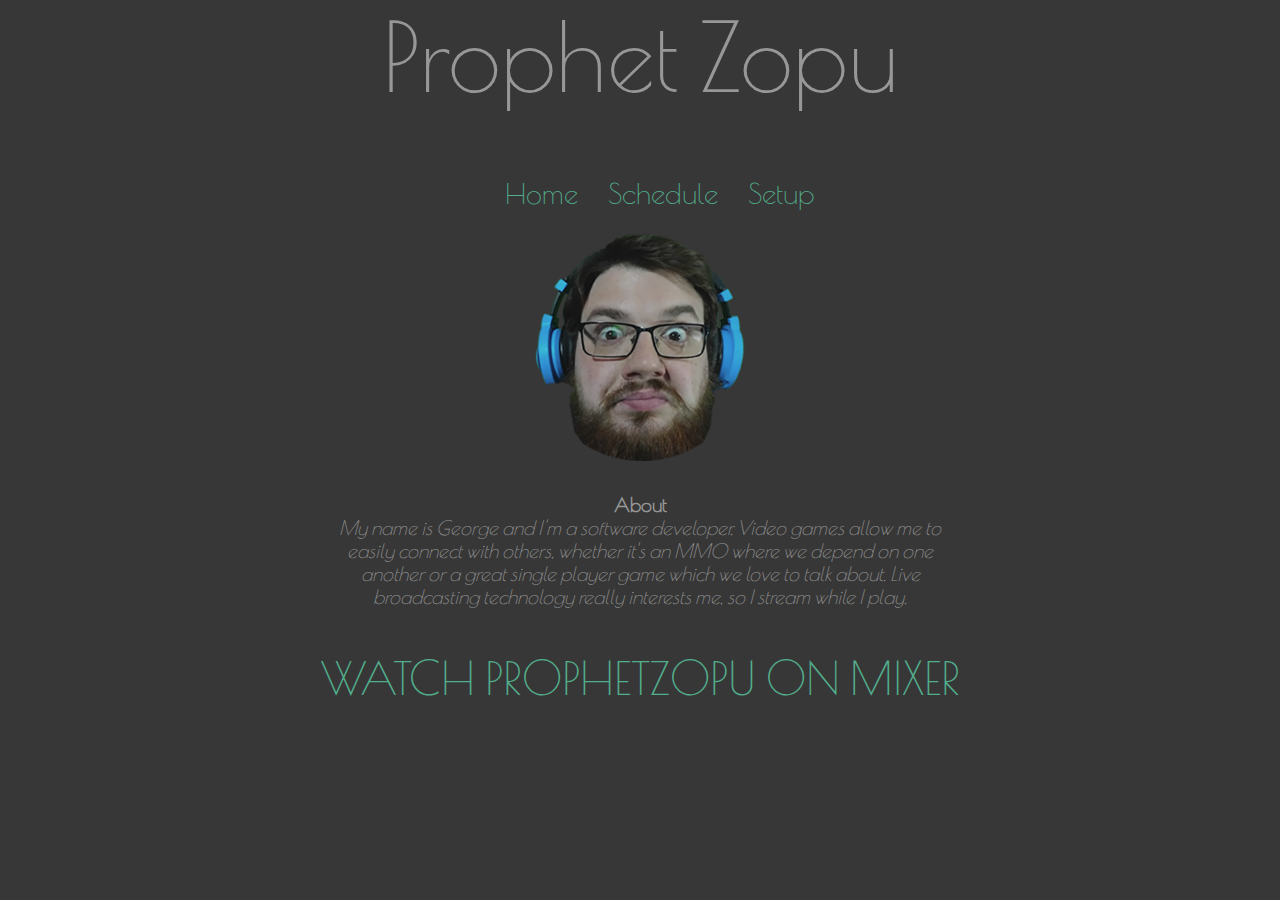
==== index.html @ ff3ef040 "Initial commit" ====
<html>

  <head>
    <meta http-equiv="Content-Type" content="text/html; charset=UTF-8">
    <meta name="google-site-verification" content="f5T-EZSpMC9Sx99g5KBVOBiK78eeMXWYXh1M6p0lOmQ">
    <link rel="stylesheet" type="text/css" href="/css/main-style.css">
    <link href='https://fonts.googleapis.com/css?family=Poiret+One|Arimo' rel='stylesheet' type='text/css'>
    <title>ProphetZopu</title>
  </head>

  <body>

    <!-- TODO: Consider using Jekyll for build-time "includes" -->

    <header>
      <h1>Prophet Zopu</h1>
    </header>

    <ul>
     <li><a class="nav-link" href="https://www.prophetzopu.com/index.html">Home</a></li>
     <li><a class="nav-link" href="https://www.prophetzopu.com/pages/schedule.html">Schedule</a></li>
     <li><a class="nav-link" href="https://www.prophetzopu.com/pages/setup.html">Setup</a></li>
     <!--<li><a class="nav-link" href="https://www.prophetzopu.com/pages/not-ready.html">Blog</a></li>-->
    </ul>

    <div id="content" style="display:inline-block;">
      <div class="fade-in-right" style="margin-bottom: 2px">
        <img src="/img/george-face.png"/>
      </div>
      <div class="fade-in-left">
        <h5>
        <b>About</b><br>
        <em>My name is George and I'm a software developer. Video games allow me to easily connect with others, whether it's an MMO where we depend on one another or a great single player game which we love to talk about. Live broadcasting technology really interests me, so I stream while I play.</em>
        </h5>
      </div>
    </div>

    <footer class="fade-in-up">
      <a class="big-link" href="http://www.mixer.com/ProphetZopu">WATCH PROPHETZOPU ON MIXER</a>
    </footer>

  </body>

</html>
---- css/main-style.css ----
header
{
  clear: both;
}

body
{
  background-color: #373737;
  font-family: 'Arimo', sans-serif;
  color: #767676;
  font-size: 1.2em;
  margin: 0;
  text-align: center;
  overflow-y: scroll;
  width: 100%;
  -moz-text-size-adjust: none;
  -webkit-text-size-adjust: none;
  -ms-text-size-adjust: none;
}

h1
{
  color: #979797;
  font-family: 'Poiret One', cursive;
  font-size: 5em;
  font-weight: normal;
  width: 100%;
}

h2
{
  color: #979797;
  font-family: 'Poiret One', cursive;
  font-size: 4em;
  font-weight: normal;
  width: 100%;
}

h3
{
  color: #979797;
  font-family: 'Poiret One', cursive;
  font-size: 3em;
  font-weight: normal;
  width: 100%;
}

h4
{
  color: #979797;
  font-family: 'Poiret One', cursive;
  font-size: 2.5em;
  font-weight: normal;
  width: 100%;
}

h5
{
  color: #979797;
  font-family: 'Poiret One', cursive;
  font-size: 1.2em;
  font-weight: normal;
  width: 100%;
}

h6
{
  color: #979797;
  font-family: 'Poiret One', cursive;
  font-size: 1em;
  font-weight: normal;
  width: 100%;
}

a
{
  color: #52ae8c;
  text-decoration: none;
}

a:link
{
  color: #52ae8c;
}

a:hover
{
  color: #f28e6c;
}

a:active
{
  color: #c28e5c;
}

.big-link
{
  font-family: 'Poiret One', cursive;
  font-size: 2.4em;
}

.nav-link
{
  font-family: 'Poiret One', cursive;
  font-size: 1.5em;
  display: inline-block;
  width: auto;
  margin-left: 1%;
  margin-right: 1%;
}

ul
{
  list-style-type: none;
}

li
{
  display: inline;
  float: none;
}

img
{
  width: 210px;
  height: 231px;
  opacity: 0.8;
}

.setupList
{
  display: inline-block;
  padding-left: 0%;
  padding-right: 0%;
  text-align: left;
}

#content
{
  width: 50%;
  clear: both;
  text-align: center;
  font-size: 85%;
  display: inline-block;
}

footer
{
  width: 100%;
  clear: both;
  margin-top: 10px;
  margin-bottom: 10px;
}

/* Used to fade in up */
@-webkit-keyframes fade-in-up {
    from {
        opacity: 0;
        -webkit-transform: translateY(50px);
        transform: translateY(50px);
    }
    to {
        -webkit-transform: translateY(0);
        transform: translateY(0);
    }
}

@keyframes fade-in-up {
    from {
        opacity: 0;
        -webkit-transform: translateY(50px);
        transform: translateY(50px);
    }
    to {
        -webkit-transform: translateY(0);
        transform: translateY(0);
    }
}

.fade-in-up {
    -webkit-animation: fade-in-up 1.5s;
    animation: fade-in-up 1.5s;
/*
    -webkit-animation-delay: 0.2s;
    animation-delay: 0.2s;
*/
}

/* Used to fade in down */
@-webkit-keyframes fade-in-down {
    from {
        opacity: 0;
        -webkit-transform: translateY(-50px);
        transform: translateY(-50px);
    }
    to {
        -webkit-transform: translateY(0);
        transform: translateY(0);
    }
}

@keyframes fade-in-down {
    from {
        opacity: 0;
        -webkit-transform: translateY(-50px);
        transform: translateY(-50px);
    }
    to {
        -webkit-transform: translateY(0);
        transform: translateY(0);
    }
}

.fade-in-down {
    -webkit-animation: fade-in-down 1.0s;
    animation: fade-in-down 1.0s;
/*
    -webkit-animation-delay: 0.5s;
    animation-delay: 0.5s;
*/
}

/* Used to fade in left */
@-webkit-keyframes fade-in-left {
    from {
        opacity: 0;
        -webkit-transform: translateX(50px);
        transform: translateX(50px);
    }
    to {
        -webkit-transform: translateX(0);
        transform: translateX(0);
    }
}

@keyframes fade-in-left {
    from {
        opacity: 0;
        -webkit-transform: translateX(50px);
        transform: translateX(50px);
    }
    to {
        -webkit-transform: translateX(0);
        transform: translateX(0);
    }
}

.fade-in-left {
    -webkit-animation: fade-in-left 1.5s;
    animation: fade-in-left 1.5s;
/*
    -webkit-animation-delay: 0.2s;
    animation-delay: 0.2s;
*/
}

/* Used to fade in right */
@-webkit-keyframes fade-in-right {
    from {
        opacity: 0;
        -webkit-transform: translateX(-50px);
        transform: translateX(-50px);
    }
    to {
        -webkit-transform: translateX(0);
        transform: translateX(0);
    }
}

@keyframes fade-in-right {
    from {
        opacity: 0;
        -webkit-transform: translateX(-50px);
        transform: translateX(-50px);
    }
    to {
        -webkit-transform: translateX(0);
        transform: translateX(0);
    }
}

.fade-in-right {
    -webkit-animation: fade-in-right 1.5s;
    animation: fade-in-right 1.5s;
/*
    -webkit-animation-delay: 0.2s;
    animation-delay: 0.2s;
*/
}
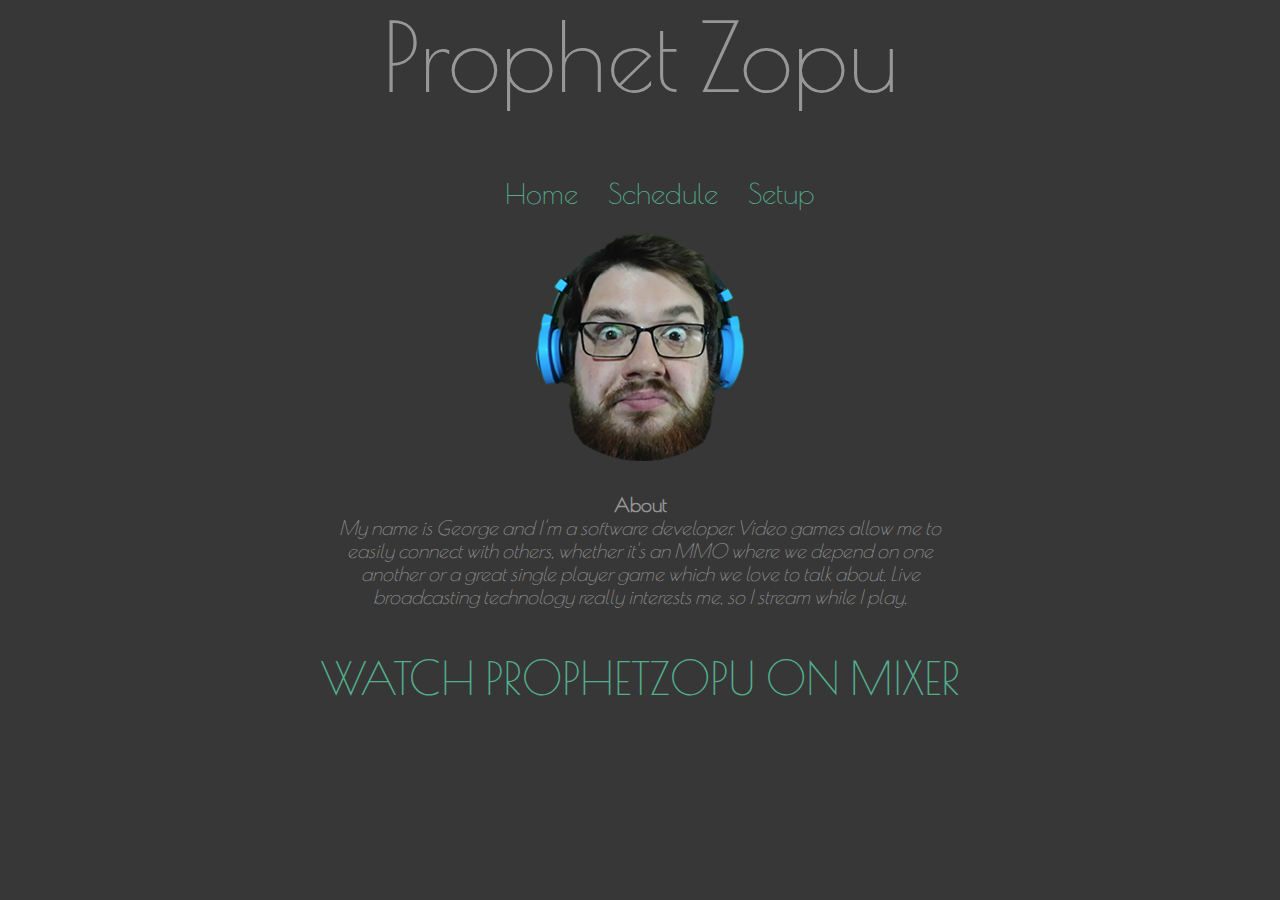
==== commit fb3a2987: "Defer loading non essential items" ====
--- a/index.html
+++ b/index.html
@@ -3,8 +3,7 @@
   <head>
     <meta http-equiv="Content-Type" content="text/html; charset=UTF-8">
     <meta name="google-site-verification" content="f5T-EZSpMC9Sx99g5KBVOBiK78eeMXWYXh1M6p0lOmQ">
-    <link rel="stylesheet" type="text/css" href="/css/main-style.css">
-    <link href='https://fonts.googleapis.com/css?family=Poiret+One|Arimo' rel='stylesheet' type='text/css'>
+    <base href="https://prophetzopu.github.io/www.prophetzopu.com/" target="_blank">
     <title>ProphetZopu</title>
   </head>
 
@@ -17,9 +16,9 @@
     </header>
 
     <ul>
-     <li><a class="nav-link" href="https://www.prophetzopu.com/index.html">Home</a></li>
-     <li><a class="nav-link" href="https://www.prophetzopu.com/pages/schedule.html">Schedule</a></li>
-     <li><a class="nav-link" href="https://www.prophetzopu.com/pages/setup.html">Setup</a></li>
+     <li><a class="nav-link" href="/index.html">Home</a></li>
+     <li><a class="nav-link" href="/pages/schedule.html">Schedule</a></li>
+     <li><a class="nav-link" href="/pages/setup.html">Setup</a></li>
      <!--<li><a class="nav-link" href="https://www.prophetzopu.com/pages/not-ready.html">Blog</a></li>-->
     </ul>
 
@@ -36,8 +35,27 @@
     </div>
 
     <footer class="fade-in-up">
-      <a class="big-link" href="http://www.mixer.com/ProphetZopu">WATCH PROPHETZOPU ON MIXER</a>
+      <a class="big-link" href="https://www.mixer.com/ProphetZopu">WATCH PROPHETZOPU ON MIXER</a>
     </footer>
+
+    <!-- Defer loading non essential items, thanks Google https://developers.google.com/speed/docs/insights/OptimizeCSSDelivery -->
+    <noscript id="deferred">
+      <link rel="stylesheet" type="text/css" href="/css/main-style.css">
+      <link href='https://fonts.googleapis.com/css?family=Poiret+One|Arimo' rel='stylesheet' type='text/css'>
+    </noscript>
+    <script>
+      var loadDeferred = function() {
+        var addNode = document.getElementById("deferred");
+        var replacement = document.createElement("div");
+        replacement.innerHTML = addNode.textContent;
+        document.body.appendChild(replacement)
+        addNode.parentElement.removeChild(addNode);
+      };
+      var raf = requestAnimationFrame       || mozRequestAnimationFrame ||
+                webkitRequestAnimationFrame || msRequestAnimationFrame;
+      if (raf) raf(function() { window.setTimeout(loadDeferred, 0); });
+      else window.addEventListener('load', loadDeferred);
+    </script>
 
   </body>
 
--- a/css/main-style.css
+++ b/css/main-style.css
@@ -124,7 +124,6 @@
 {
   width: 210px;
   height: 231px;
-  opacity: 0.8;
 }
 
 .setupList
@@ -155,7 +154,6 @@
 /* Used to fade in up */
 @-webkit-keyframes fade-in-up {
     from {
-        opacity: 0;
         -webkit-transform: translateY(50px);
         transform: translateY(50px);
     }
@@ -167,7 +165,6 @@
 
 @keyframes fade-in-up {
     from {
-        opacity: 0;
         -webkit-transform: translateY(50px);
         transform: translateY(50px);
     }
@@ -189,7 +186,6 @@
 /* Used to fade in down */
 @-webkit-keyframes fade-in-down {
     from {
-        opacity: 0;
         -webkit-transform: translateY(-50px);
         transform: translateY(-50px);
     }
@@ -201,7 +197,6 @@
 
 @keyframes fade-in-down {
     from {
-        opacity: 0;
         -webkit-transform: translateY(-50px);
         transform: translateY(-50px);
     }
@@ -223,7 +218,6 @@
 /* Used to fade in left */
 @-webkit-keyframes fade-in-left {
     from {
-        opacity: 0;
         -webkit-transform: translateX(50px);
         transform: translateX(50px);
     }
@@ -235,7 +229,6 @@
 
 @keyframes fade-in-left {
     from {
-        opacity: 0;
         -webkit-transform: translateX(50px);
         transform: translateX(50px);
     }
@@ -257,7 +250,6 @@
 /* Used to fade in right */
 @-webkit-keyframes fade-in-right {
     from {
-        opacity: 0;
         -webkit-transform: translateX(-50px);
         transform: translateX(-50px);
     }
@@ -269,7 +261,6 @@
 
 @keyframes fade-in-right {
     from {
-        opacity: 0;
         -webkit-transform: translateX(-50px);
         transform: translateX(-50px);
     }
